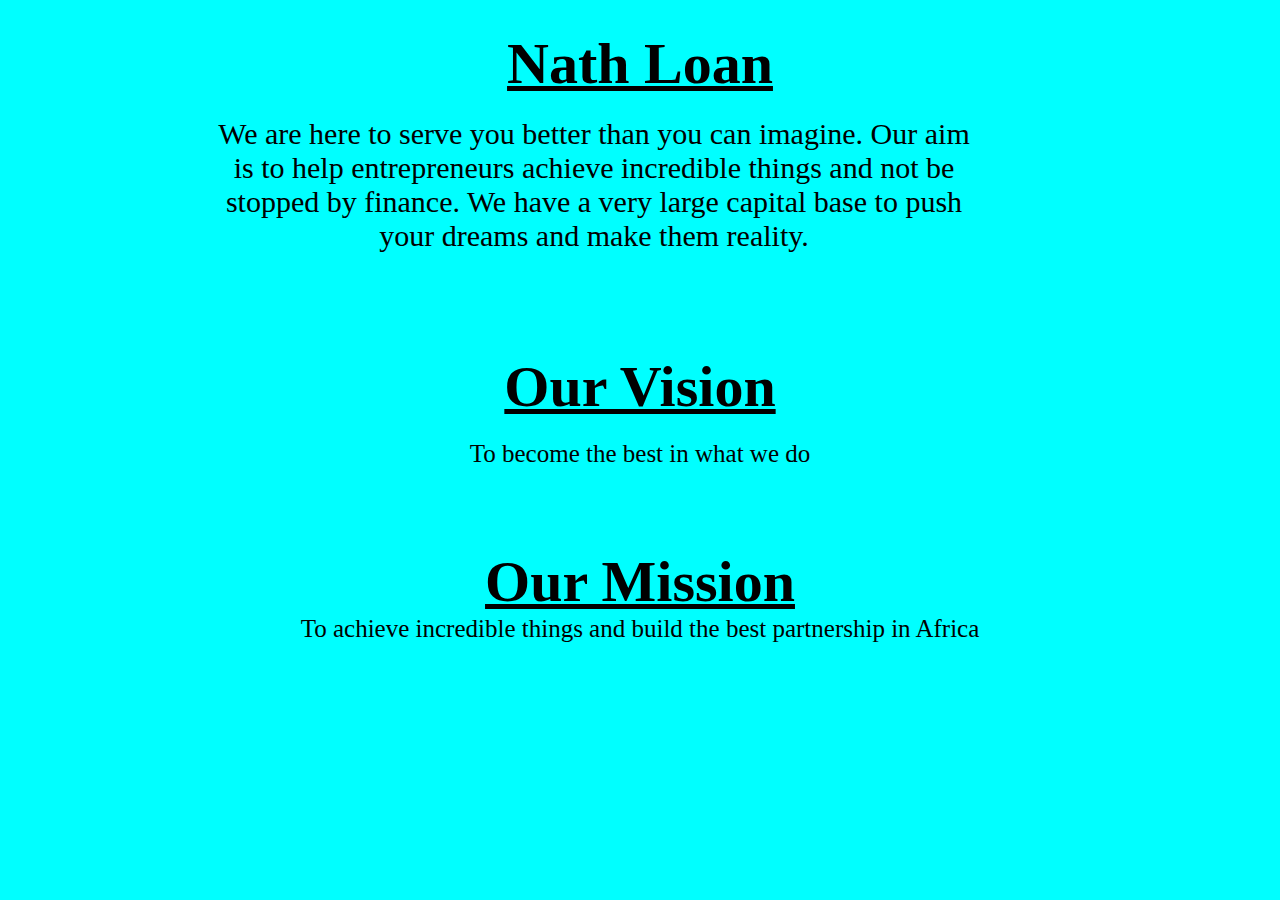
==== about.html @ 87ac39a5 "ch: modified the responsiveness" ====
<!DOCTYPE html>
<html lang="en">
<head>
    <meta charset="UTF-8">
    <meta http-equiv="X-UA-Compatible" content="IE=edge">
    <meta name="viewport" content="width=device-width, initial-scale=1.0">
    <link rel="stylesheet" href="css/style.css">
    <title>About</title>
</head>
<body>
    <section id="about-section">
        <div class="about-section">
            <h1>Nath Loan</h1>
        <p>We are here to serve you better than you can imagine. Our aim is to help entrepreneurs achieve incredible things and not be stopped by finance. We have a very large capital base to push your dreams and make them reality.</p>
        </div>
        <div class="vision-section">
            <h2>Our Vision</h2>
            <p>To become the best in what we do</p>
        </div>
        <div class="mission-section">
            <h3>Our Mission</h3>
            <p>To achieve incredible things and build the best partnership in Africa</p>
        </div> 
    </section>
</body>
</html>
---- css/style.css ----
* {
    padding: 0;
    margin: 0;
    box-sizing: border-box;
}

.container-fluid {
    display: flex;
    justify-content: space-between;
    margin-top: 30px;
    margin-bottom: 60px;
    background-color: yellow;
    font-size: 58px;
}

.navbar-nav {
    display: flex;
    list-style: none;
}

.navbar-nav {
    margin-right: 25px;
}

.nav-item {
    margin-right: 40px;
}

::marker {
    display: none;
}

#loan-section {
    background: url(https://www.feeta.pk/blog/wp-content/uploads/2021/05/loan-cash.jpg) no-repeat;
    background-position: center;
    background-size: cover;
    height: 600px;
    margin-bottom: 25px;
}

.Heading {
    text-align: center;
}

.Heading h1 {
    font-size: 45px;
}

.Heading p {
    font-size: 30px;
}

#form-section {
    width: 100%;
}

.needs-validation {
    border: 1px solid brown;
    align-items: center;
    align-content: center;
    background-color: grey;
}

.col-md-4, .col-md-6, .col-md-3, .col-12 {
    align-items: center;
    align-content: center;
    margin-left: 230px;
    margin-top: 25px;
    margin-bottom: 25px;
    width: 100%;
    font-size: 35px;
}

.btn-primary {
    background-color: brown;
    font-size: 38px;
}

.input-group .form-control {
    height: 25px;
    padding: 2px 4px;
}

input[type="text"], select {
    width: 50%;
    height: 40px;
    padding: 10px;
}

a:-webkit-any-link {
    text-decoration: none;
}

#about-section {
    background-color: aqua;
    min-height: 100vh;
}

#about-section .about-section h1 {
    text-align: center;
    padding-top: 30px;
    margin-bottom: 20px;
    font-size: 58px;
    text-decoration: underline;
}

#about-section .about-section p {
    text-align: center;
    margin-left: 210px;
    margin-right: 120px;
    width: 60%;
    font-size: 30px;
}

#about-section .vision-section {
    text-align: center;
    margin-top: 100px;
    margin-bottom: 80px;
}
#about-section .vision-section h2 {
    font-size: 58px;
    margin-bottom: 20px;
    text-decoration: underline;
}

#about-section .vision-section p {
    font-size: 25px;
}

#about-section .mission-section {
    text-align: center;
}

#about-section .mission-section h3 {
    font-size: 58px;
    text-decoration: underline;
}

#about-section .mission-section p {
    font-size: 25px;
}

#contact-section {
    background: blueviolet;
    min-height: 100vh;
}

#contact-section .row {
    border: 3px solid white;
    width: 100%;
}

#contact-section .button-section {
    margin-left: 600px;
    margin-bottom: 2px;
}

#contact-section .heading-section .heading {
    text-align: center;
    font-size: 58px;
    margin-bottom: 30px;
}

#contact-section .heading-section .sub-heading {
    text-align: center;
    font-size: 20px;
    margin-bottom: 8px;
}


@media (max-width: 769px) {
    .needs-validation {
        width: 100%;
        margin-left: 15px;
    }

    .navbar-nav {
        margin-left: 20px;
        margin-right: 10px;
        font-size: 28px;
    }

    .navbar-brand {
        font-size: 35px;
    }

    input[type="text"], select {
        width: 30%;
    }

    a:-webkit-any-link {
        text-decoration: none;
    }

    #about-section .about-section p {
        margin-left: 145px;
    }

    #about-section .mission-section p {
        margin-left: 105px;
    }
}


@media (max-width: 426px) {
    .needs-validation {
        width: 100%;
    }

    .col-md-4, .col-md-6, .col-md-3, .col-12 {
        margin-left: 10px;
    }

    .navbar-brand {
        margin-left: 10px;
    }

    .navbar-nav {
        margin-left: 30px;
        text-decoration: none;
        marker: none;
    }

    .nav-item, ul ul {
        margin-right: 10px;
        text-decoration: none;
        marker: none;
        font-size: 25px;
    }
    
    .container-fluid {
        flex-direction: column;
    }

    .container-fluid .collapse {
        flex-direction: column;
    }

    a:-webkit-any-link {
        text-decoration: none;
    }

    .Heading h1 {
        font-size: 28px;
        width: 70%;
    }

    .Heading p {
        font-size: 23px;
        width: 70%; 
    }

    .invalid-feedback {
        display: none;
    }

    #about-section .about-section p {
        margin-left: 75px;
    }

    #about-section .mission-section p {
        width: 80%;
        margin-left: 55px;
    }
}
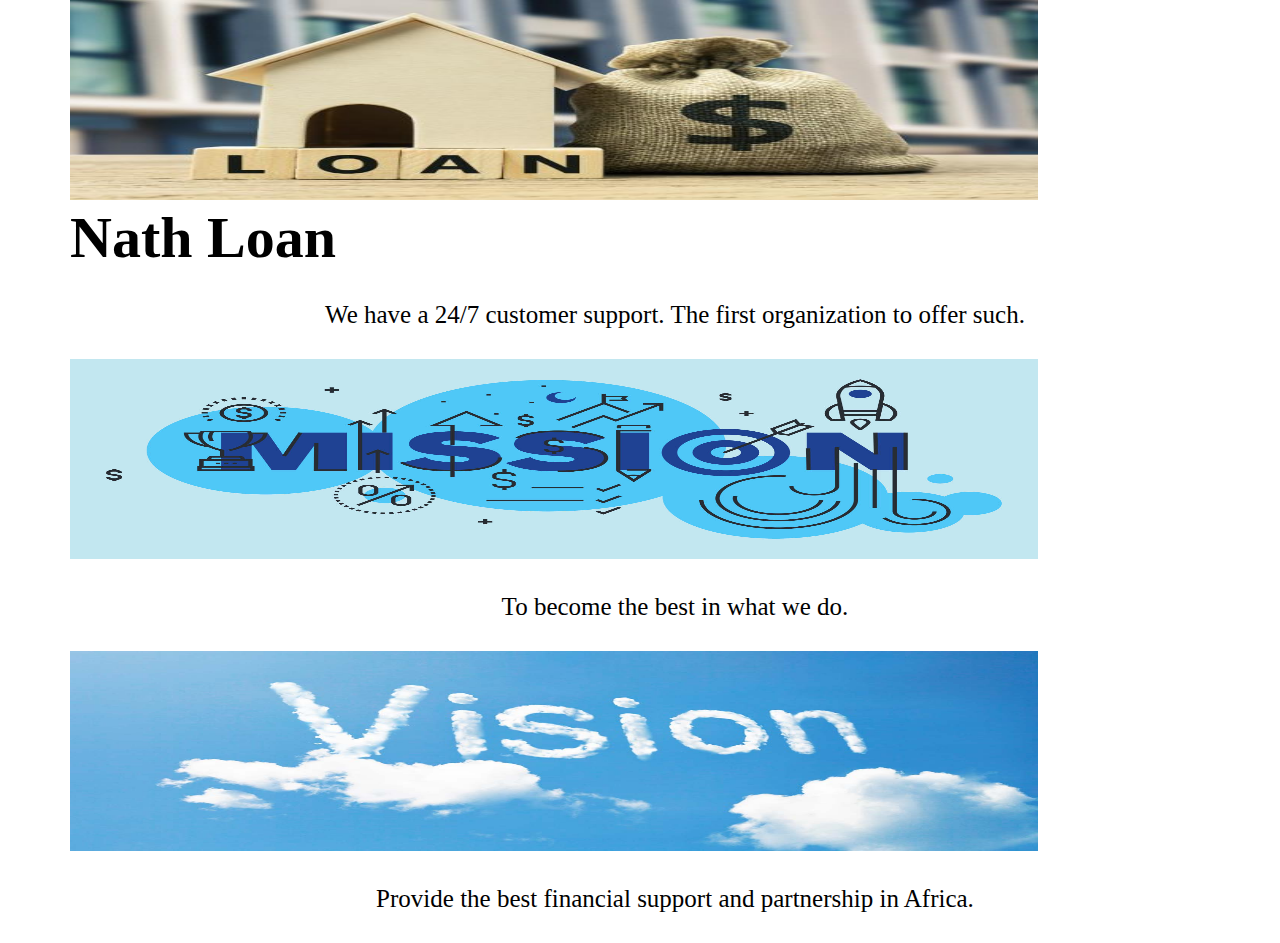
==== commit 5f356552: "ch: Bootstrap used" ====
--- a/about.html
+++ b/about.html
@@ -8,19 +8,30 @@
     <title>About</title>
 </head>
 <body>
-    <section id="about-section">
-        <div class="about-section">
-            <h1>Nath Loan</h1>
-        <p>We are here to serve you better than you can imagine. Our aim is to help entrepreneurs achieve incredible things and not be stopped by finance. We have a very large capital base to push your dreams and make them reality.</p>
+    <div class="row g-0 bg-light position-relative">
+        <div class="col-md-6 mb-md-0 p-md-4">
+          <img src="img/loan.jpg" class="w-100" alt="...">
         </div>
-        <div class="vision-section">
-            <h2>Our Vision</h2>
-            <p>To become the best in what we do</p>
+        <div class="col-md-6 p-4 ps-md-0">
+          <h5 class="mt-0">Nath Loan</h5>
+          <p>We have a 24/7 customer support. The first organization to offer such.</p>
         </div>
-        <div class="mission-section">
-            <h3>Our Mission</h3>
-            <p>To achieve incredible things and build the best partnership in Africa</p>
-        </div> 
-    </section>
+      </div>
+      <div class="row g-0 bg-light position-relative">
+        <div class="col-md-6 mb-md-0 p-md-4">
+          <img src="img/mission.jpg" class="w-100" alt="...">
+        </div>
+        <div class="col-md-6 p-4 ps-md-0">
+          <p>To become the best in what we do.</p>
+        </div>
+      </div>
+      <div class="row g-0 bg-light position-relative">
+        <div class="col-md-6 mb-md-0 p-md-4">
+          <img src="img/vision.jpg" class="w-100" alt="...">
+        </div>
+        <div class="col-md-6 p-4 ps-md-0">
+          <p>Provide the best financial support and partnership in Africa.</p>
+        </div>
+      </div>
 </body>
 </html>--- a/css/style.css
+++ b/css/style.css
@@ -7,259 +7,82 @@
 .container-fluid {
     display: flex;
     justify-content: space-between;
+    padding-top: 20px;
+    height: 100px;
+    background: yellowgreen;
+}
+
+.navbar-nav, .nav-item {
+    display: flex;
+    list-style: none;
+    margin-right: 30px;
+}
+
+.nav-link, .navbar-brand {
+    text-decoration: none;
+    font-size: 38px;
+}
+
+.col-md-6 p {
+    font-size: 25px;
+    text-align: center;
+    margin-bottom: 30px;
     margin-top: 30px;
-    margin-bottom: 60px;
-    background-color: yellow;
+}
+
+.col-md-6 h5 {
     font-size: 58px;
 }
 
-.navbar-nav {
-    display: flex;
-    list-style: none;
+.col-md-6 img {
+    width: 80%;
+    height: 200px;
 }
 
-.navbar-nav {
-    margin-right: 25px;
+.col-md-6 {
+    margin-left: 70px;
 }
 
-.nav-item {
-    margin-right: 40px;
+.heading {
+    text-align: center;
+    padding-top: 20px;
+    font-size: 50px;
+    text-decoration: underline;
 }
 
-::marker {
+.sub-heading {
+    text-align: center;
+    padding-top: 10px;
+    font-size: 30px; 
+}
+
+#contact-section .col-md-6, #contact-section .col-md-4, #contact-section .col-12 {
+    height: 30px;
+    text-align: center;
+    align-items: center;
+    margin-top: 30px;
+    background: blueviolet;
+    font-size: 25px;
+}
+
+#loan-section {
+    background-image: url(https://www.financialexpress.com/wp-content/uploads/2022/02/HOME-LOAN-HIKE1200X800.jpg);
+    height: 700px;
+    margin-bottom: 30px;
+}
+
+#landing-section input[type="text"], select, #landing-section input[type="email"], #landing-section input[type="number"] {
+    height: 40px;
+}
+
+#landing-section form {
+    font-size: 35px;
+    margin: 0 auto;
+    padding-left: 550px;
+    background-color: aqua;
+}
+
+.invalid-feedback {
     display: none;
 }
 
-#loan-section {
-    background: url(https://www.feeta.pk/blog/wp-content/uploads/2021/05/loan-cash.jpg) no-repeat;
-    background-position: center;
-    background-size: cover;
-    height: 600px;
-    margin-bottom: 25px;
-}
-
-.Heading {
-    text-align: center;
-}
-
-.Heading h1 {
-    font-size: 45px;
-}
-
-.Heading p {
-    font-size: 30px;
-}
-
-#form-section {
-    width: 100%;
-}
-
-.needs-validation {
-    border: 1px solid brown;
-    align-items: center;
-    align-content: center;
-    background-color: grey;
-}
-
-.col-md-4, .col-md-6, .col-md-3, .col-12 {
-    align-items: center;
-    align-content: center;
-    margin-left: 230px;
-    margin-top: 25px;
-    margin-bottom: 25px;
-    width: 100%;
-    font-size: 35px;
-}
-
-.btn-primary {
-    background-color: brown;
-    font-size: 38px;
-}
-
-.input-group .form-control {
-    height: 25px;
-    padding: 2px 4px;
-}
-
-input[type="text"], select {
-    width: 50%;
-    height: 40px;
-    padding: 10px;
-}
-
-a:-webkit-any-link {
-    text-decoration: none;
-}
-
-#about-section {
-    background-color: aqua;
-    min-height: 100vh;
-}
-
-#about-section .about-section h1 {
-    text-align: center;
-    padding-top: 30px;
-    margin-bottom: 20px;
-    font-size: 58px;
-    text-decoration: underline;
-}
-
-#about-section .about-section p {
-    text-align: center;
-    margin-left: 210px;
-    margin-right: 120px;
-    width: 60%;
-    font-size: 30px;
-}
-
-#about-section .vision-section {
-    text-align: center;
-    margin-top: 100px;
-    margin-bottom: 80px;
-}
-#about-section .vision-section h2 {
-    font-size: 58px;
-    margin-bottom: 20px;
-    text-decoration: underline;
-}
-
-#about-section .vision-section p {
-    font-size: 25px;
-}
-
-#about-section .mission-section {
-    text-align: center;
-}
-
-#about-section .mission-section h3 {
-    font-size: 58px;
-    text-decoration: underline;
-}
-
-#about-section .mission-section p {
-    font-size: 25px;
-}
-
-#contact-section {
-    background: blueviolet;
-    min-height: 100vh;
-}
-
-#contact-section .row {
-    border: 3px solid white;
-    width: 100%;
-}
-
-#contact-section .button-section {
-    margin-left: 600px;
-    margin-bottom: 2px;
-}
-
-#contact-section .heading-section .heading {
-    text-align: center;
-    font-size: 58px;
-    margin-bottom: 30px;
-}
-
-#contact-section .heading-section .sub-heading {
-    text-align: center;
-    font-size: 20px;
-    margin-bottom: 8px;
-}
-
-
-@media (max-width: 769px) {
-    .needs-validation {
-        width: 100%;
-        margin-left: 15px;
-    }
-
-    .navbar-nav {
-        margin-left: 20px;
-        margin-right: 10px;
-        font-size: 28px;
-    }
-
-    .navbar-brand {
-        font-size: 35px;
-    }
-
-    input[type="text"], select {
-        width: 30%;
-    }
-
-    a:-webkit-any-link {
-        text-decoration: none;
-    }
-
-    #about-section .about-section p {
-        margin-left: 145px;
-    }
-
-    #about-section .mission-section p {
-        margin-left: 105px;
-    }
-}
-
-
-@media (max-width: 426px) {
-    .needs-validation {
-        width: 100%;
-    }
-
-    .col-md-4, .col-md-6, .col-md-3, .col-12 {
-        margin-left: 10px;
-    }
-
-    .navbar-brand {
-        margin-left: 10px;
-    }
-
-    .navbar-nav {
-        margin-left: 30px;
-        text-decoration: none;
-        marker: none;
-    }
-
-    .nav-item, ul ul {
-        margin-right: 10px;
-        text-decoration: none;
-        marker: none;
-        font-size: 25px;
-    }
-    
-    .container-fluid {
-        flex-direction: column;
-    }
-
-    .container-fluid .collapse {
-        flex-direction: column;
-    }
-
-    a:-webkit-any-link {
-        text-decoration: none;
-    }
-
-    .Heading h1 {
-        font-size: 28px;
-        width: 70%;
-    }
-
-    .Heading p {
-        font-size: 23px;
-        width: 70%; 
-    }
-
-    .invalid-feedback {
-        display: none;
-    }
-
-    #about-section .about-section p {
-        margin-left: 75px;
-    }
-
-    #about-section .mission-section p {
-        width: 80%;
-        margin-left: 55px;
-    }
-}